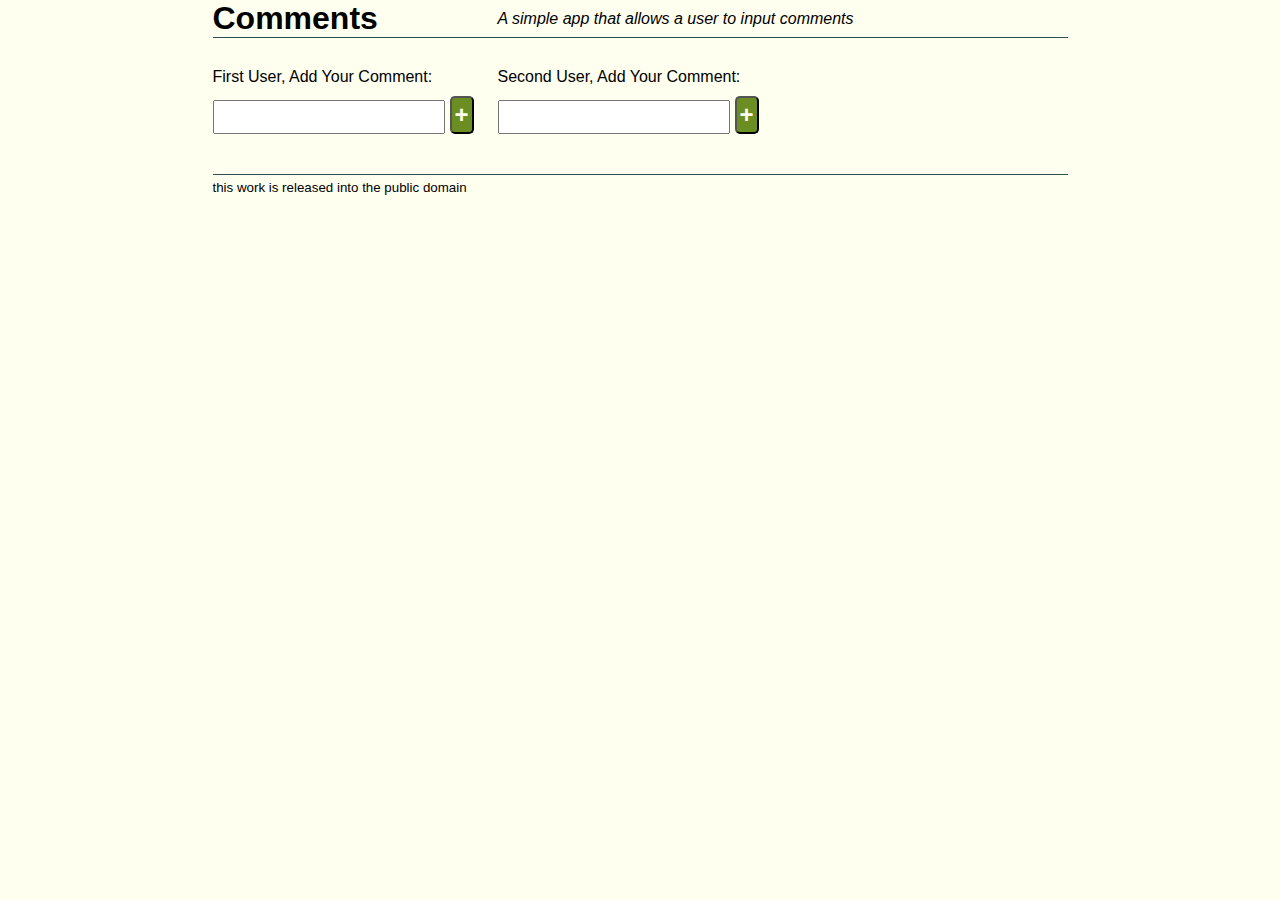
==== Chapter4/Example2/index.html @ 274b808f "submission asgn 2 attempt 1" ====
<!doctype html>
<html>
  <head>
    <title>A Simple App</title>
    <link href='style.css' rel='stylesheet' type='text/css'>
  </head>

  <body>
    <header>
      <h1>Comments</h1>
      <p>A simple app that allows a user to input comments</p>
    </header>

    <main>
      <section class='comment-input'>
        <p>First User, Add Your Comment:</p>
        <input><button>+</button>
      </section>

      <section class='comment-input2'>
        <p>Second User, Add Your Comment:</p>
        <input><button>+</button>
      </section>

      <section class='comments'></section>
    </main>

    <footer>
      <p>this work is released into the public domain</p>
    </footer>

    <script src="http://code.jquery.com/jquery-2.0.3.min.js"></script>
    <script src="app.js"></script>
  </body>
</html>
---- Chapter4/Example2/style.css ----
* {
  margin: 0;
  padding: 0;
}

body {
  width: 855px;
  margin: auto;
  background: ivory;
  font-size: 100%;
  font-family: sans-serif;
}

header {
  overflow: auto;
  border-bottom: 1px solid darkslategray;
}

h1 {
  float: left;
}


header p {
  float: right;
  width: 570px;
  font-style: italic;
  margin-top: 10px;
}

main {
  overflow: auto;
  padding: 30px 0;
  border-bottom: 1px solid darkslategray;
}


.comment-input {
  float: left;
  width: 285px;
}

.comment-input p {
  margin-bottom: 10px;
}

.comment-input input {
  width: 80%;
  height: 30px;
  font-size: 1.2em;
  font-weight: bold;
}

.comment-input button {
  font-weight: bold;
  padding: 3px;
  border-radius: 5px;
  color: ivory;
  background: olivedrab;
  cursor: pointer;
  font-size: 1.5em;
  margin-left: 5px;
}

.comments {
  float: right;
  width: 570px;
}

.comments p {
  padding: 5px;
  margin-bottom: 10px;
  border-radius: 5px;
  background: lavender;
}

footer {
  font-size: smaller;
  margin-top: 5px;
  clear: both;
}

.comment-input2 {
  float: left;
  width: 285px;
  padding-bottom: 10px;
}

.comment-input2 p {
  margin-bottom: 10px;
}

.comment-input2 input {
  width: 80%;
  height: 30px;
  font-size: 1.2em;
  font-weight: bold;
}

.comment-input2 button {
  font-weight: bold;
  padding: 3px;
  border-radius: 5px;
  color: ivory;
  background: olivedrab;
  cursor: pointer;
  font-size: 1.5em;
  margin-left: 5px;
}

#user1
{
  background: lavender;
}
#user2
{
  background: salmon;
}
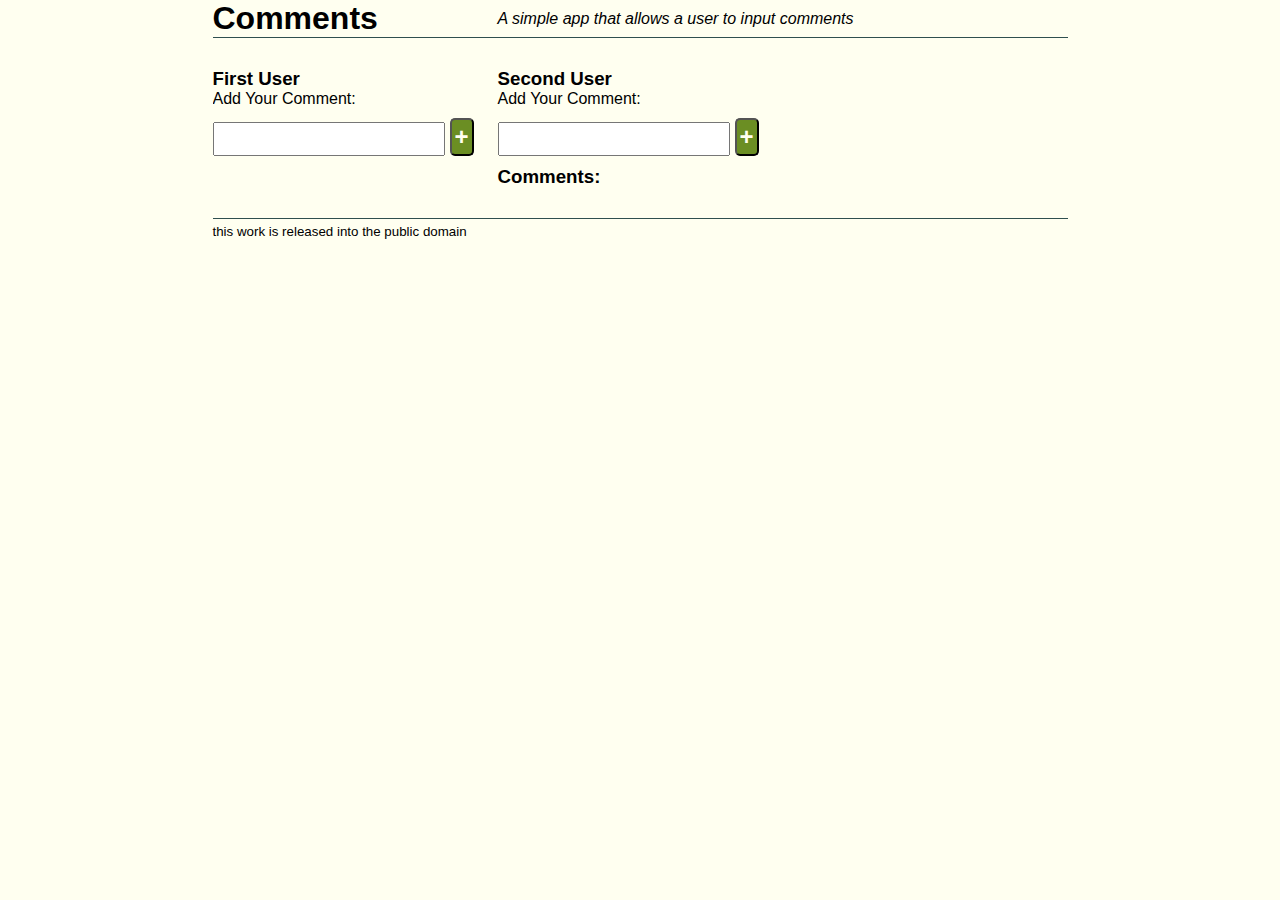
==== commit b1b073d4: "committing changes after code review" ====
--- a/Chapter4/Example2/index.html
+++ b/Chapter4/Example2/index.html
@@ -13,16 +13,20 @@
 
     <main>
       <section class='comment-input'>
-        <p>First User, Add Your Comment:</p>
+        <h3>First User</h3>
+        <p>Add Your Comment:</p>
         <input><button>+</button>
       </section>
 
       <section class='comment-input2'>
-        <p>Second User, Add Your Comment:</p>
+        <h3>Second User</h3>
+        <p>Add Your Comment:</p>
         <input><button>+</button>
       </section>
 
-      <section class='comments'></section>
+      <section class='comments'>
+        <h3>Comments:</h3>
+      </section>
     </main>
 
     <footer>
--- a/Chapter4/Example2/style.css
+++ b/Chapter4/Example2/style.css
@@ -72,7 +72,6 @@
   padding: 5px;
   margin-bottom: 10px;
   border-radius: 5px;
-  background: lavender;
 }
 
 footer {
@@ -109,11 +108,32 @@
   margin-left: 5px;
 }
 
-#user1
+/*#user1
 {
   background: lavender;
 }
 #user2
 {
   background: salmon;
-}+}*/
+
+/*.comments p.user1 {
+  background:lavender;
+}
+.comments p.user2 {
+  background:gainsboro;
+}*/
+
+.comments p.user1:nth-of-type(2n){
+  background:lavender;
+}
+.comments p.user1:nth-of-type(2n+1){
+  background:salmon;
+}
+
+.comments p.user2:nth-of-type(2n){
+  background:red;
+}
+.comments p.user2:nth-of-type(2n+1){
+  background:blue;
+}
